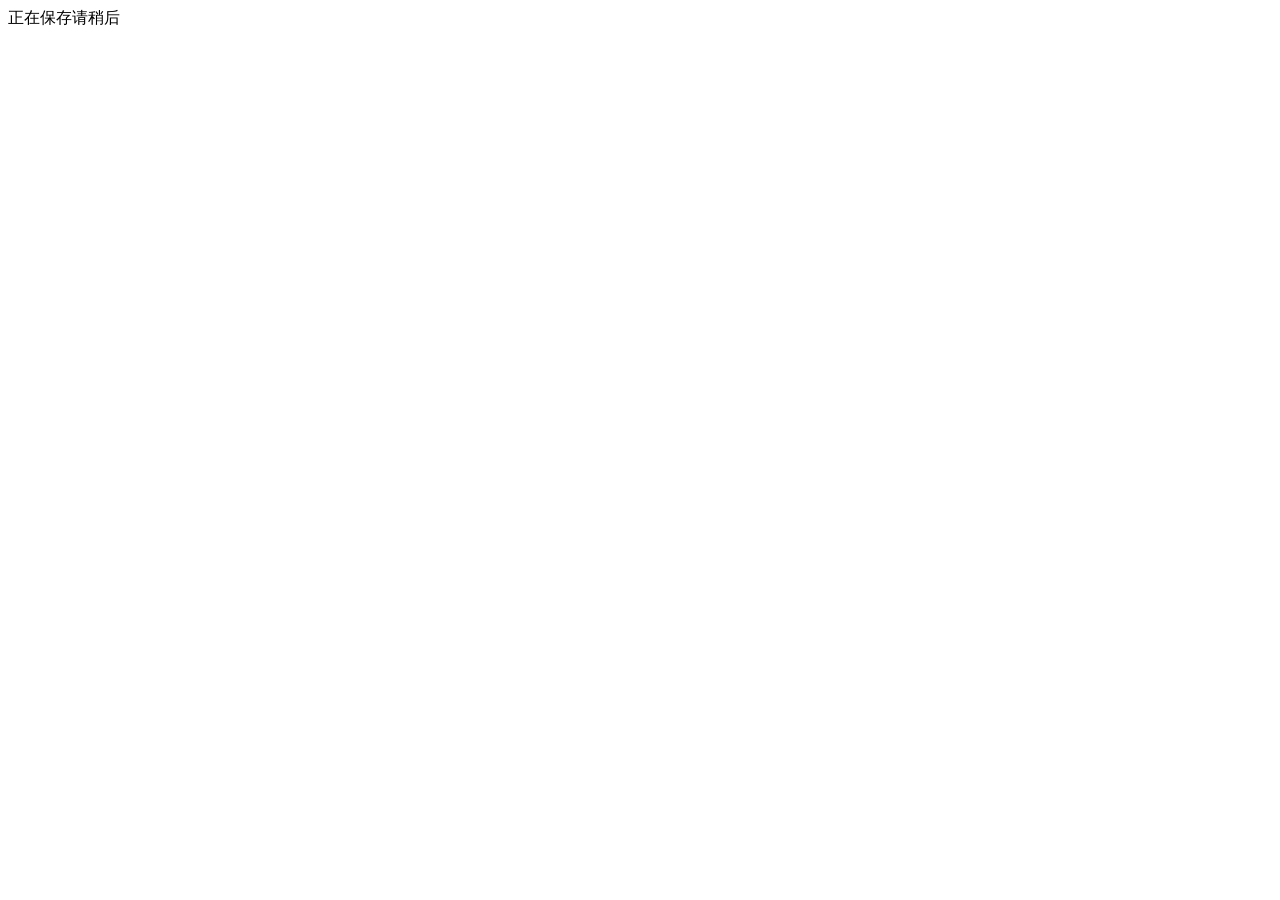
==== src/main/resources/templates/wait.html @ 174cb89a "增加Python部分代码" ====
<!DOCTYPE html>
<!-- saved from url=(0046)https://v4.bootcss.com/docs/4.0/examples/grid/ -->
<html lang="en"><head><meta http-equiv="Content-Type" content="text/html; charset=UTF-8">
    <meta name="viewport" content="width=device-width, initial-scale=1, shrink-to-fit=no">
    <meta name="description" content="">
    <meta name="author" content="fly">
    <link rel="icon" href="https://v4.bootcss.com/favicon.ico">

    <title>Show English</title>
    <meta name="viewport" content="width=device-width, initial-scale=1, shrink-to-fit=no">
    <meta name="description" content="">
    <meta name="author" content="">
    <!-- Bootstrap core CSS -->
    <link href="" th:href="@{css/bootstrap.min.css}" rel="stylesheet">
    <!--引用Bootstrap-->
    <script th:src="@{js/jquery.js}"></script>
    <!--引用jQuery-->
    <script th:src="@{js/bootstrap.js}"></script>
</head>

<body>
<p1>
    正在保存请稍后
</p1>
</body></html>
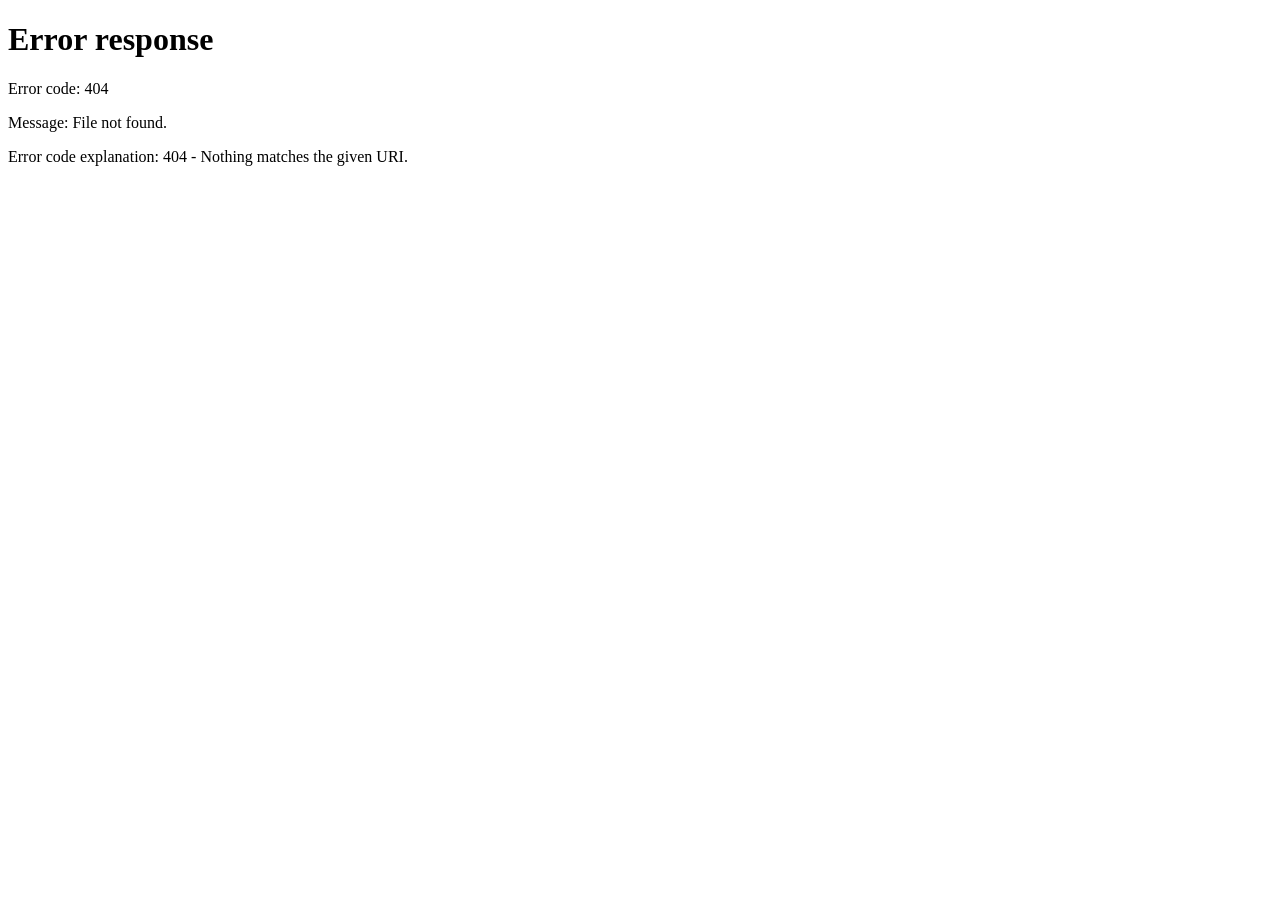
==== commit eee7fd6b: "代码完成" ====
--- a/src/main/resources/templates/wait.html
+++ b/src/main/resources/templates/wait.html
@@ -19,7 +19,11 @@
 </head>
 
 <body>
-<p1>
-    正在保存请稍后
-</p1>
-</body></html>+<h1>
+    即将开始下载
+</h1>
+</body>
+<script th:inline="javascript">
+    window.location.href ="/api/download";
+</script>
+</html>
